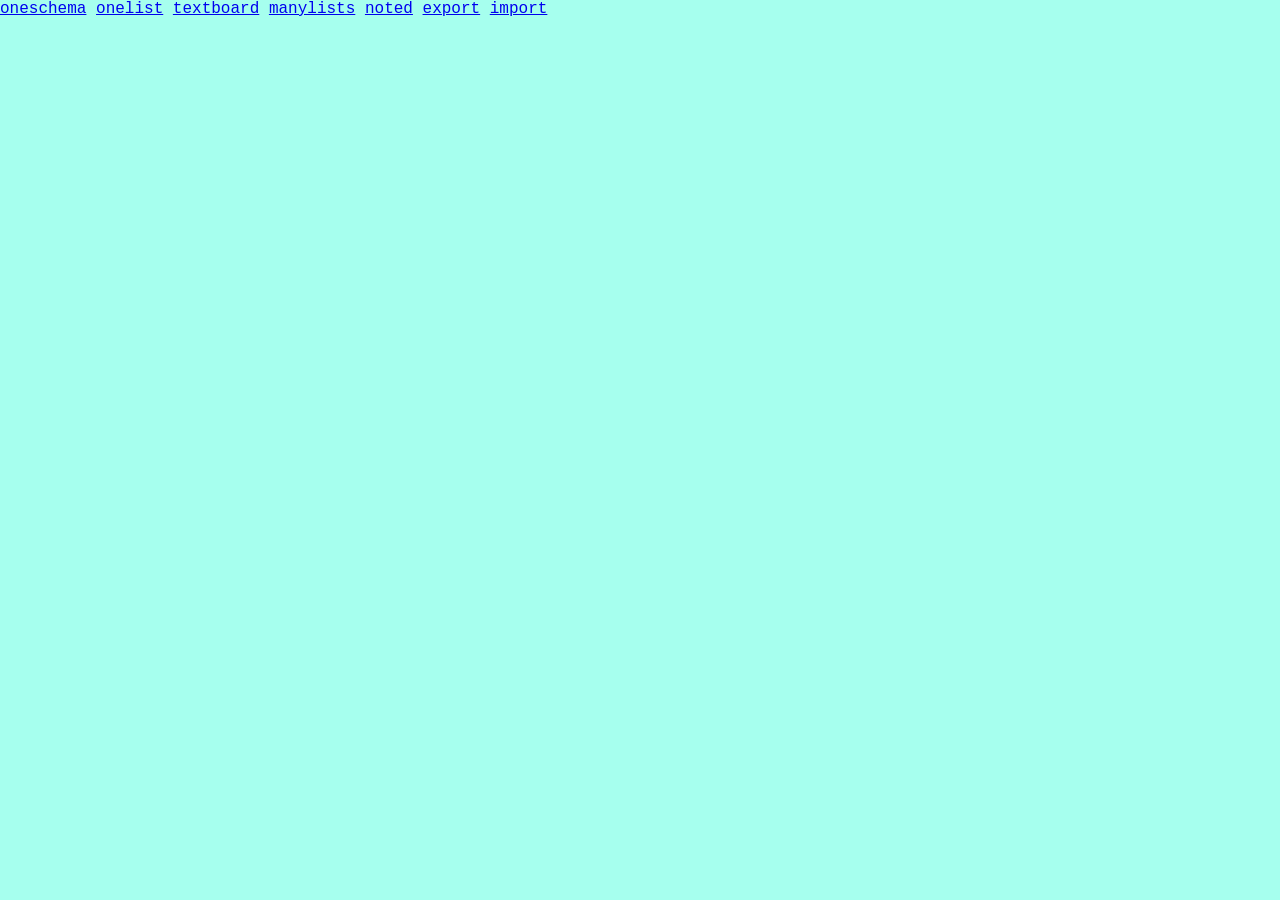
==== index.html @ 83e4f791 "added landing page with links to the other tools" ====
<!DOCTYPE html>
<html>
<head>
<meta charset="UTF-8" />
<title>one</title>
<link rel="stylesheet" type="text/css" href="libs/styles.css" />
<link rel="stylesheet" type="text/css" href="styles.css" />
</head>
<body>
<main>
<section id="notes" name="notes">
<a href="oneschema/index.html">oneschema</a>
<a href="onelist/index.html">onelist</a>
<a href="textboard/index.html">textboard</a>
<a href="manylists/index.html">manylists</a>
<a href="noted/index.html">noted</a>
<a href="export/index.html">export</a>
<a href="import/index.html">import</a>
</section>
</main>
<template id="noteTemplate" name="noteTemplate">
</template>
<script src="libs/oneschema.js"></script>
<script src="libs/scripts.js"></script>
<script src="scripts.js"></script>
</body>
</html>
---- libs/styles.css ----
body {
    margin: 0px;
    background-color: #A6FFEE;
	font-family: "Courier New", Courier, monospace;
}
.note {
	background-color: #FFFFFF;
	margin: 13px;
	padding: 8px;
	font-size: 21px;
	font-weight: normal;
	text-align: left;
}
p.note {
	border-radius: 8px;
}
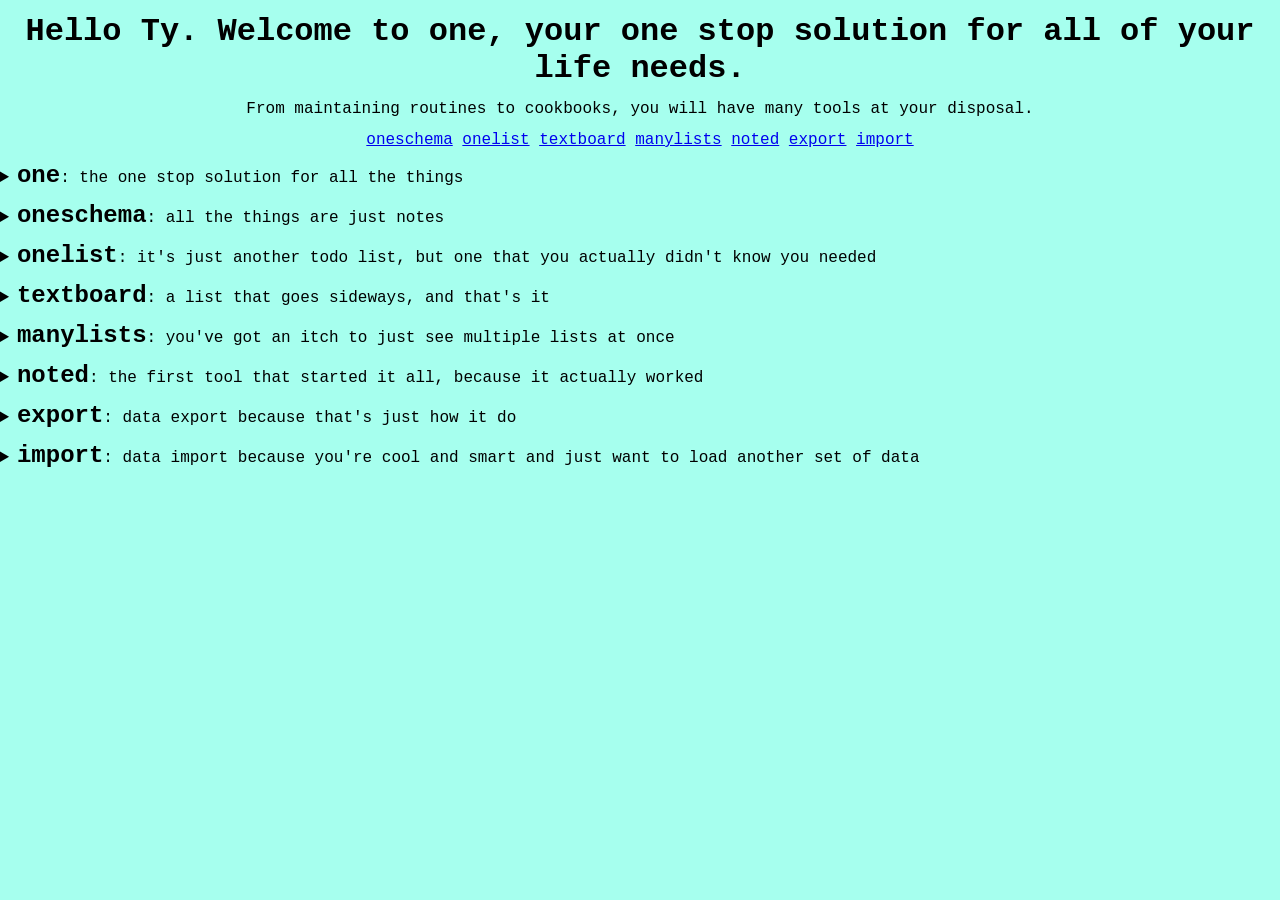
==== commit fd7b9048: "index manual wip, onestatus wip" ====
--- a/index.html
+++ b/index.html
@@ -8,7 +8,11 @@
 </head>
 <body>
 <main>
-<section id="notes" name="notes">
+<header name="introduction" class="introduction">
+<h1>Hello Ty. Welcome to one, your one stop solution for all of your life needs.</h1>
+<p>From maintaining routines to cookbooks, you will have many tools at your disposal.</p>
+</header>
+<nav name="tools">
 <a href="oneschema/index.html">oneschema</a>
 <a href="onelist/index.html">onelist</a>
 <a href="textboard/index.html">textboard</a>
@@ -16,9 +20,104 @@
 <a href="noted/index.html">noted</a>
 <a href="export/index.html">export</a>
 <a href="import/index.html">import</a>
+</nav>
+<section id="one" name="one">
+<details>
+	<summary><h1>one</h1>: the one stop solution for all the things</summary>
+	<header>
+	<p>My cumulative life management tools thus far come together in one centralized solution hub, like a toolbox that I can just pick up and use for the right job.</p>
+	</header>
+	<section>
+	</section>
+</details>
+</section>
+<section id="oneschema" name="oneschema">
+<details>
+	<summary><h1>oneschema</h1>: all the things are just notes</summary>
+	<header>
+	<p>Notes are simple JSON objects with a JSON Schema for some structure, but still keeps data as freeforming.</p>
+	</header>
+	<section>
+	</section>
+</details>
+</section>
+<section id="onelist" name="onelist">
+<details>
+	<summary><h1>onelist</h1>: it's just another todo list, but one that you actually didn't know you needed</summary>
+	<header>
+	<p>A todo list powered by AI which computes only the most urgent and important tasks according to <i>you</i>.</p>
+	</header>
+	<section>
+	</section>
+</details>
+</section>
+<section id="textboard" name="textboard">
+<details>
+	<summary><h1>textboard</h1>: a list that goes sideways, and that's it</summary>
+	<header>
+	<p>For whatever reason, you need to see a list of things horizontally because vertical just ain't cutting it and whiteboards ain't doing it b/c you like typing.</p>
+	</header>
+	<section name="textboard">
+	</section>
+</details>
+</section>
+<section id="manylists" name="manylists">
+<details>
+	<summary><h1>manylists</h1>: you've got an itch to just see multiple lists at once</summary>
+	<header>
+	<p>When looking at one list is too boring and you need to juxtapose a bunch of lists at once to feel like you're in a matrix.</p>
+	</header>
+	<section>
+	</section>
+</details>
+</section>
+<section id="noted" name="noted">
+<details>
+	<summary><h1>noted</h1>: the first tool that started it all, because it actually worked</summary>
+	<header>
+	<p>Let this tool KISS you by jotting down a something and then just move on with life.</p>
+	</header>
+	<section>
+	</section>
+</details>
+</section>
+<section id="export" name="export">
+<details>
+	<summary><h1>export</h1>: data export because that's just how it do</summary>
+	<header>
+	<p>On a technical level, one is designed to be as safe and private as possible so you'll always own your data and never pings back to the server or interwebs.</p>
+	</header>
+	<section>
+	</section>
+</details>
+</section>
+<section id="import" name="import">
+<details>
+	<summary><h1>import</h1>: data import because you're cool and smart and just want to load another set of data</summary>
+	<header>
+	<p>You can always copy your own data b/c you own it, and you can also import other data like you would a memory card back in the console days.</p>
+	</header>
+	<section>
+	</section>
+</details>
+</section>
+
+
+
+
+
+
+
+
+
+</main>
+<section id="notes" name="notes">
 </section>
 </main>
 <template id="noteTemplate" name="noteTemplate">
+<article name="onenote" class="onenote">
+	<p name="note" class="note">note populates here if there is data</p>
+</article>
 </template>
 <script src="libs/oneschema.js"></script>
 <script src="libs/scripts.js"></script>
--- a/styles.css
+++ b/styles.css
@@ -0,0 +1,18 @@
+header.introduction {
+	margin: 13px;
+	text-align: center;
+}
+nav {
+	margin: 13px;
+	text-align: center;
+}
+h1 {
+	margin: 0px;
+	display: inline-block;
+}
+details {
+	margin: 13px 0px;
+}
+p {
+	margin: 13px;
+}
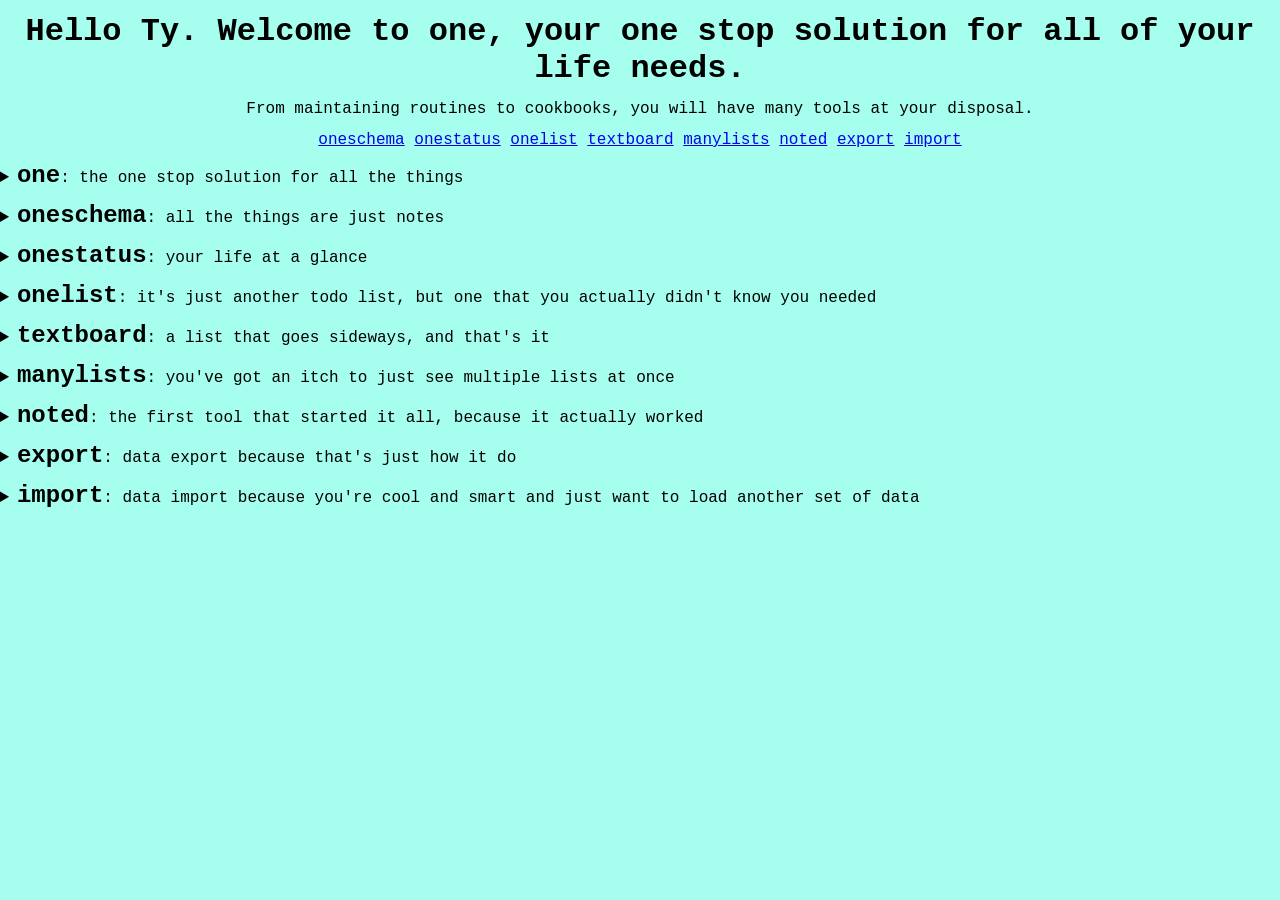
==== commit c630c9d8: "add onestatus" ====
--- a/index.html
+++ b/index.html
@@ -14,6 +14,7 @@
 </header>
 <nav name="tools">
 <a href="oneschema/index.html">oneschema</a>
+<a href="onestatus/index.html">onestatus</a>
 <a href="onelist/index.html">onelist</a>
 <a href="textboard/index.html">textboard</a>
 <a href="manylists/index.html">manylists</a>
@@ -36,6 +37,16 @@
 	<summary><h1>oneschema</h1>: all the things are just notes</summary>
 	<header>
 	<p>Notes are simple JSON objects with a JSON Schema for some structure, but still keeps data as freeforming.</p>
+	</header>
+	<section>
+	</section>
+</details>
+</section>
+<section id="onestatus" name="onestatus">
+<details>
+	<summary><h1>onestatus</h1>: your life at a glance</summary>
+	<header>
+	<p>A visual aid to help monitor your many statuses of life.</p>
 	</header>
 	<section>
 	</section>
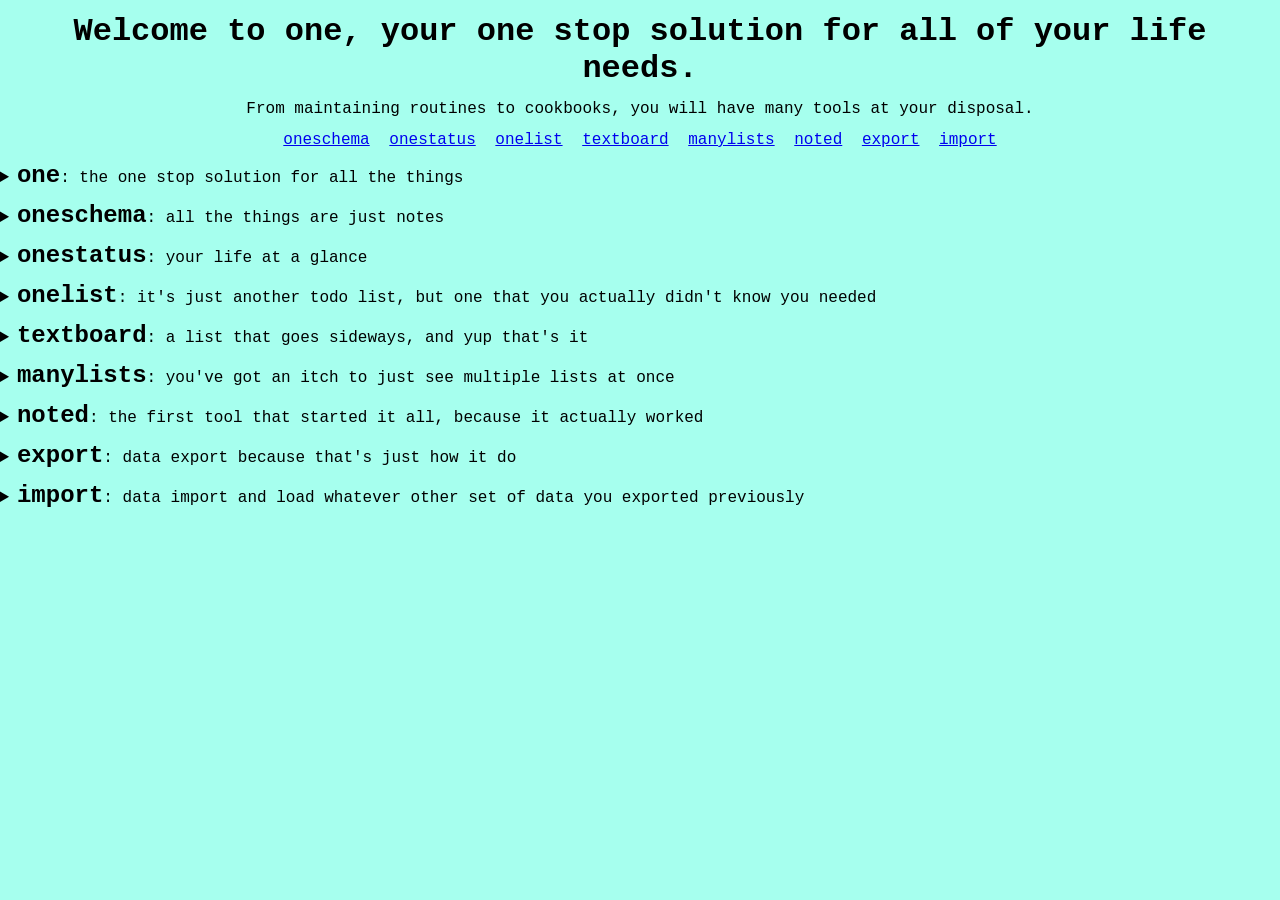
==== commit 0d90fbc1: "updated some language" ====
--- a/index.html
+++ b/index.html
@@ -9,7 +9,7 @@
 <body>
 <main>
 <header name="introduction" class="introduction">
-<h1>Hello Ty. Welcome to one, your one stop solution for all of your life needs.</h1>
+<h1>Welcome to one, your one stop solution for all of your life needs.</h1>
 <p>From maintaining routines to cookbooks, you will have many tools at your disposal.</p>
 </header>
 <nav name="tools">
@@ -26,7 +26,7 @@
 <details>
 	<summary><h1>one</h1>: the one stop solution for all the things</summary>
 	<header>
-	<p>My cumulative life management tools thus far come together in one centralized solution hub, like a toolbox that I can just pick up and use for the right job.</p>
+	<p>This is the home page for cumulative life management tools thus far, coming together in one centralized solution hub, like a toolbox that you just stick your hand in and see if it gets the job done.</p>
 	</header>
 	<section>
 	</section>
@@ -56,7 +56,7 @@
 <details>
 	<summary><h1>onelist</h1>: it's just another todo list, but one that you actually didn't know you needed</summary>
 	<header>
-	<p>A todo list powered by AI which computes only the most urgent and important tasks according to <i>you</i>.</p>
+	<p>A todo list powered by AI (WIP) which computes only the most urgent and important tasks according to <i>you</i>.</p>
 	</header>
 	<section>
 	</section>
@@ -64,9 +64,10 @@
 </section>
 <section id="textboard" name="textboard">
 <details>
-	<summary><h1>textboard</h1>: a list that goes sideways, and that's it</summary>
+	<summary><h1>textboard</h1>: a list that goes sideways, and yup that's it</summary>
 	<header>
 	<p>For whatever reason, you need to see a list of things horizontally because vertical just ain't cutting it and whiteboards ain't doing it b/c you like typing.</p>
+	<p>Controls: Enter to create a new note. Shift + Enter to go back. Tab to nex row. Shift + Tab to go back up.</p>
 	</header>
 	<section name="textboard">
 	</section>
@@ -104,9 +105,10 @@
 </section>
 <section id="import" name="import">
 <details>
-	<summary><h1>import</h1>: data import because you're cool and smart and just want to load another set of data</summary>
+	<summary><h1>import</h1>: data import and load whatever other set of data you exported previously</summary>
 	<header>
 	<p>You can always copy your own data b/c you own it, and you can also import other data like you would a memory card back in the console days.</p>
+	<p>Instructions: Just paste the raw JSON and press enter</p>
 	</header>
 	<section>
 	</section>
--- a/libs/styles.css
+++ b/libs/styles.css
@@ -2,6 +2,13 @@
     margin: 0px;
     background-color: #A6FFEE;
 	font-family: "Courier New", Courier, monospace;
+}
+nav {
+	margin: 13px;
+	text-align: center;
+}
+nav a{
+	margin: 0px 5px;
 }
 .note {
 	background-color: #FFFFFF;
--- a/styles.css
+++ b/styles.css
@@ -1,8 +1,4 @@
 header.introduction {
-	margin: 13px;
-	text-align: center;
-}
-nav {
 	margin: 13px;
 	text-align: center;
 }
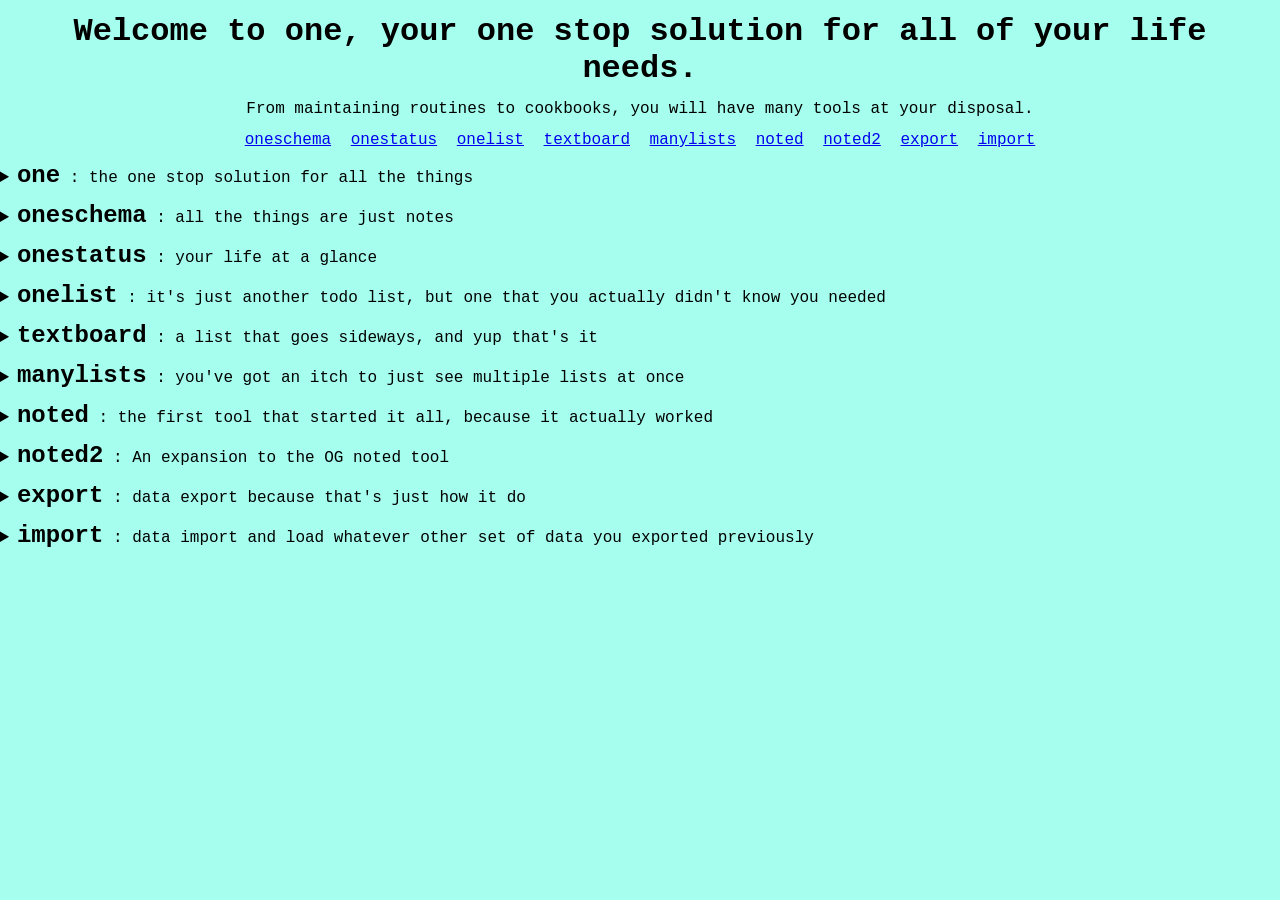
==== commit 3956f32a: "add noted2 project links" ====
--- a/index.html
+++ b/index.html
@@ -1,139 +1,220 @@
-<!DOCTYPE html>
+<!doctype html>
 <html>
-<head>
-<meta charset="UTF-8" />
-<title>one</title>
-<link rel="stylesheet" type="text/css" href="libs/styles.css" />
-<link rel="stylesheet" type="text/css" href="styles.css" />
-</head>
-<body>
-<main>
-<header name="introduction" class="introduction">
-<h1>Welcome to one, your one stop solution for all of your life needs.</h1>
-<p>From maintaining routines to cookbooks, you will have many tools at your disposal.</p>
-</header>
-<nav name="tools">
-<a href="oneschema/index.html">oneschema</a>
-<a href="onestatus/index.html">onestatus</a>
-<a href="onelist/index.html">onelist</a>
-<a href="textboard/index.html">textboard</a>
-<a href="manylists/index.html">manylists</a>
-<a href="noted/index.html">noted</a>
-<a href="export/index.html">export</a>
-<a href="import/index.html">import</a>
-</nav>
-<section id="one" name="one">
-<details>
-	<summary><h1>one</h1>: the one stop solution for all the things</summary>
-	<header>
-	<p>This is the home page for cumulative life management tools thus far, coming together in one centralized solution hub, like a toolbox that you just stick your hand in and see if it gets the job done.</p>
-	</header>
-	<section>
-	</section>
-</details>
-</section>
-<section id="oneschema" name="oneschema">
-<details>
-	<summary><h1>oneschema</h1>: all the things are just notes</summary>
-	<header>
-	<p>Notes are simple JSON objects with a JSON Schema for some structure, but still keeps data as freeforming.</p>
-	</header>
-	<section>
-	</section>
-</details>
-</section>
-<section id="onestatus" name="onestatus">
-<details>
-	<summary><h1>onestatus</h1>: your life at a glance</summary>
-	<header>
-	<p>A visual aid to help monitor your many statuses of life.</p>
-	</header>
-	<section>
-	</section>
-</details>
-</section>
-<section id="onelist" name="onelist">
-<details>
-	<summary><h1>onelist</h1>: it's just another todo list, but one that you actually didn't know you needed</summary>
-	<header>
-	<p>A todo list powered by AI (WIP) which computes only the most urgent and important tasks according to <i>you</i>.</p>
-	</header>
-	<section>
-	</section>
-</details>
-</section>
-<section id="textboard" name="textboard">
-<details>
-	<summary><h1>textboard</h1>: a list that goes sideways, and yup that's it</summary>
-	<header>
-	<p>For whatever reason, you need to see a list of things horizontally because vertical just ain't cutting it and whiteboards ain't doing it b/c you like typing.</p>
-	<p>Controls: Enter to create a new note. Shift + Enter to go back. Tab to nex row. Shift + Tab to go back up.</p>
-	</header>
-	<section name="textboard">
-	</section>
-</details>
-</section>
-<section id="manylists" name="manylists">
-<details>
-	<summary><h1>manylists</h1>: you've got an itch to just see multiple lists at once</summary>
-	<header>
-	<p>When looking at one list is too boring and you need to juxtapose a bunch of lists at once to feel like you're in a matrix.</p>
-	</header>
-	<section>
-	</section>
-</details>
-</section>
-<section id="noted" name="noted">
-<details>
-	<summary><h1>noted</h1>: the first tool that started it all, because it actually worked</summary>
-	<header>
-	<p>Let this tool KISS you by jotting down a something and then just move on with life.</p>
-	</header>
-	<section>
-	</section>
-</details>
-</section>
-<section id="export" name="export">
-<details>
-	<summary><h1>export</h1>: data export because that's just how it do</summary>
-	<header>
-	<p>On a technical level, one is designed to be as safe and private as possible so you'll always own your data and never pings back to the server or interwebs.</p>
-	</header>
-	<section>
-	</section>
-</details>
-</section>
-<section id="import" name="import">
-<details>
-	<summary><h1>import</h1>: data import and load whatever other set of data you exported previously</summary>
-	<header>
-	<p>You can always copy your own data b/c you own it, and you can also import other data like you would a memory card back in the console days.</p>
-	<p>Instructions: Just paste the raw JSON and press enter</p>
-	</header>
-	<section>
-	</section>
-</details>
-</section>
-
-
-
-
-
-
-
-
-
-</main>
-<section id="notes" name="notes">
-</section>
-</main>
-<template id="noteTemplate" name="noteTemplate">
-<article name="onenote" class="onenote">
-	<p name="note" class="note">note populates here if there is data</p>
-</article>
-</template>
-<script src="libs/oneschema.js"></script>
-<script src="libs/scripts.js"></script>
-<script src="scripts.js"></script>
-</body>
-</html>+  <head>
+    <meta charset="UTF-8" />
+    <title>one</title>
+    <link rel="manifest" href="manifest.json" />
+    <meta name="theme-color" content="#a6ffee" />
+    <meta name="mobile-web-app-capable" content="yes" />
+    <meta name="apple-mobile-web-app-capable" content="yes" />
+    <link rel="icon" type="image/x-icon" href="favicon.ico" />
+    <link rel="apple-touch-icon" href="icons/apple-touch-icon.png" />
+    <link rel="stylesheet" type="text/css" href="libs/styles.css" />
+    <link rel="stylesheet" type="text/css" href="styles.css" />
+  </head>
+  <body>
+    <main>
+      <header name="introduction" class="introduction">
+        <h1>
+          Welcome to one, your one stop solution for all of your life needs.
+        </h1>
+        <p>
+          From maintaining routines to cookbooks, you will have many tools at
+          your disposal.
+        </p>
+      </header>
+      <nav name="tools">
+        <a href="oneschema/index.html">oneschema</a>
+        <a href="onestatus/index.html">onestatus</a>
+        <a href="onelist/index.html">onelist</a>
+        <a href="textboard/index.html">textboard</a>
+        <a href="manylists/index.html">manylists</a>
+        <a href="noted/index.html">noted</a>
+        <a href="noted2/index.html">noted2</a>
+        <a href="export/index.html">export</a>
+        <a href="import/index.html">import</a>
+      </nav>
+      <section id="one" name="one">
+        <details>
+          <summary>
+            <h1>one</h1>
+            : the one stop solution for all the things
+          </summary>
+          <header>
+            <p>
+              This is the home page for cumulative life management tools thus
+              far, coming together in one centralized solution hub, like a
+              toolbox that you just stick your hand in and see if it gets the
+              job done.
+            </p>
+          </header>
+          <section></section>
+        </details>
+      </section>
+      <section id="oneschema" name="oneschema">
+        <details>
+          <summary>
+            <h1>oneschema</h1>
+            : all the things are just notes
+          </summary>
+          <header>
+            <p>
+              Notes are simple JSON objects with a JSON Schema for some
+              structure, but still keeps data as freeforming.
+            </p>
+          </header>
+          <section></section>
+        </details>
+      </section>
+      <section id="onestatus" name="onestatus">
+        <details>
+          <summary>
+            <h1>onestatus</h1>
+            : your life at a glance
+          </summary>
+          <header>
+            <p>A visual aid to help monitor your many statuses of life.</p>
+          </header>
+          <section></section>
+        </details>
+      </section>
+      <section id="onelist" name="onelist">
+        <details>
+          <summary>
+            <h1>onelist</h1>
+            : it's just another todo list, but one that you actually didn't know
+            you needed
+          </summary>
+          <header>
+            <p>
+              A todo list powered by AI (WIP) which computes only the most
+              urgent and important tasks according to <i>you</i>.
+            </p>
+          </header>
+          <section></section>
+        </details>
+      </section>
+      <section id="textboard" name="textboard">
+        <details>
+          <summary>
+            <h1>textboard</h1>
+            : a list that goes sideways, and yup that's it
+          </summary>
+          <header>
+            <p>
+              For whatever reason, you need to see a list of things horizontally
+              because vertical just ain't cutting it and whiteboards ain't doing
+              it b/c you like typing.
+            </p>
+            <p>
+              Controls: Enter to create a new note. Shift + Enter to go back.
+              Tab to nex row. Shift + Tab to go back up.
+            </p>
+          </header>
+          <section name="textboard"></section>
+        </details>
+      </section>
+      <section id="manylists" name="manylists">
+        <details>
+          <summary>
+            <h1>manylists</h1>
+            : you've got an itch to just see multiple lists at once
+          </summary>
+          <header>
+            <p>
+              When looking at one list is too boring and you need to juxtapose a
+              bunch of lists at once to feel like you're in a matrix.
+            </p>
+          </header>
+          <section></section>
+        </details>
+      </section>
+      <section id="noted" name="noted">
+        <details>
+          <summary>
+            <h1>noted</h1>
+            : the first tool that started it all, because it actually worked
+          </summary>
+          <header>
+            <p>
+              Let this tool KISS you by jotting down a something and then just
+              move on with life.
+            </p>
+            <p>
+              This acts as your short-term memory store and notes are ephemeral.
+              As the list grows and you have to start scrolling, it's time to
+              act on your notes! File them away, delete them, do the thing, etc.
+            </p>
+          </header>
+          <section></section>
+        </details>
+      </section>
+      <section id="noted2" name="noted2">
+        <details>
+          <summary>
+            <h1>noted2</h1>
+            : An expansion to the OG noted tool
+          </summary>
+          <header>
+            <p>
+              This breaks the purpose of noted. Use at your own risk! This
+              allows you to create multiple noted lists which is meant to use on
+              days where you just have way too many thoughts and need to create
+              multiple thoughts lists.
+            </p>
+            <p>
+              It is easy to braindump and forget your notes existed meaning all
+              of your thoughts won't have a purpose. This is only meant for the
+              short term and to be deleted.
+            </p>
+          </header>
+          <section></section>
+        </details>
+      </section>
+      <section id="export" name="export">
+        <details>
+          <summary>
+            <h1>export</h1>
+            : data export because that's just how it do
+          </summary>
+          <header>
+            <p>
+              On a technical level, one is designed to be as safe and private as
+              possible so you'll always own your data and never pings back to
+              the server or interwebs.
+            </p>
+          </header>
+          <section></section>
+        </details>
+      </section>
+      <section id="import" name="import">
+        <details>
+          <summary>
+            <h1>import</h1>
+            : data import and load whatever other set of data you exported
+            previously
+          </summary>
+          <header>
+            <p>
+              You can always copy your own data b/c you own it, and you can also
+              import other data like you would a memory card back in the console
+              days.
+            </p>
+            <p>Instructions: Just paste the raw JSON and press enter</p>
+          </header>
+          <section></section>
+        </details>
+      </section>
+      <section id="notes" name="notes"></section>
+    </main>
+    <template id="noteTemplate" name="noteTemplate">
+      <article name="onenote" class="onenote">
+        <p name="note" class="note">note populates here if there is data</p>
+      </article>
+    </template>
+    <script src="libs/oneschema.js"></script>
+    <script src="libs/scripts.js"></script>
+    <script src="scripts.js"></script>
+    <script src="libs/pwa-register.js"></script>
+  </body>
+</html>
--- a/libs/styles.css
+++ b/libs/styles.css
@@ -1,23 +1,23 @@
 body {
-    margin: 0px;
-    background-color: #A6FFEE;
-	font-family: "Courier New", Courier, monospace;
+  margin: 0px;
+  background-color: #a6ffee;
+  font-family: "Courier New", Courier, monospace;
 }
 nav {
-	margin: 13px;
-	text-align: center;
+  margin: 13px;
+  text-align: center;
 }
-nav a{
-	margin: 0px 5px;
+nav a {
+  margin: 0px 5px;
 }
 .note {
-	background-color: #FFFFFF;
-	margin: 13px;
-	padding: 8px;
-	font-size: 21px;
-	font-weight: normal;
-	text-align: left;
+  background-color: #ffffff;
+  margin: 13px;
+  padding: 8px;
+  font-size: 21px;
+  font-weight: normal;
+  text-align: left;
 }
 p.note {
-	border-radius: 8px;
-}+  border-radius: 8px;
+}
--- a/styles.css
+++ b/styles.css
@@ -1,14 +1,14 @@
 header.introduction {
-	margin: 13px;
-	text-align: center;
+  margin: 13px;
+  text-align: center;
 }
 h1 {
-	margin: 0px;
-	display: inline-block;
+  margin: 0px;
+  display: inline-block;
 }
 details {
-	margin: 13px 0px;
+  margin: 13px 0px;
 }
 p {
-	margin: 13px;
-}+  margin: 13px;
+}
